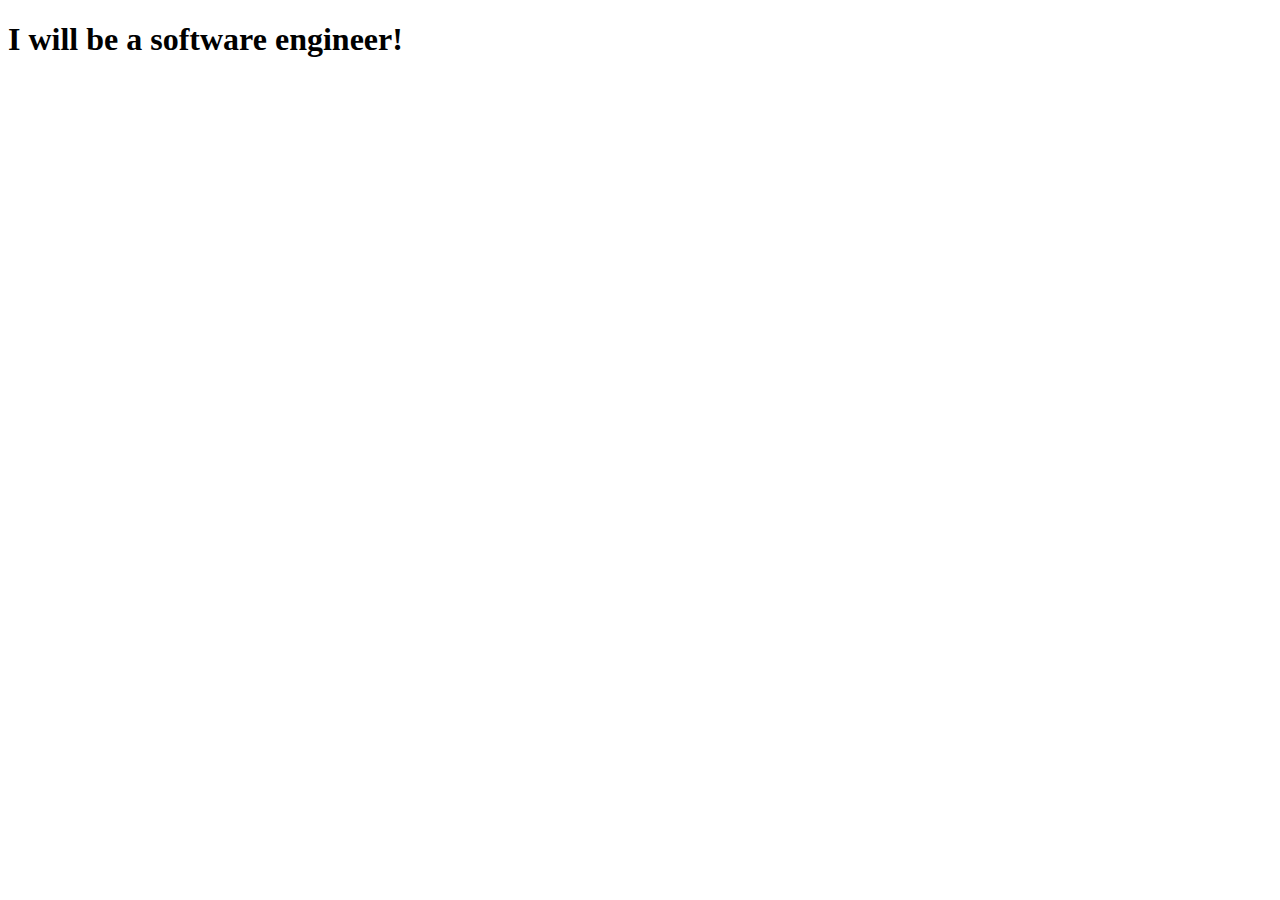
==== site/index.html @ dc1e356e "Index HTML" ====
<!DOCTYPE html>
<html lang="en">
<head>
    <meta charset="UTF-8">
    <meta name="viewport" content="width=device-width, initial-scale=1.0">
    <title>hello coursera!</title>
</head>
<body>
    <h1>I will be a software engineer!</h1> 
</body>
</html>
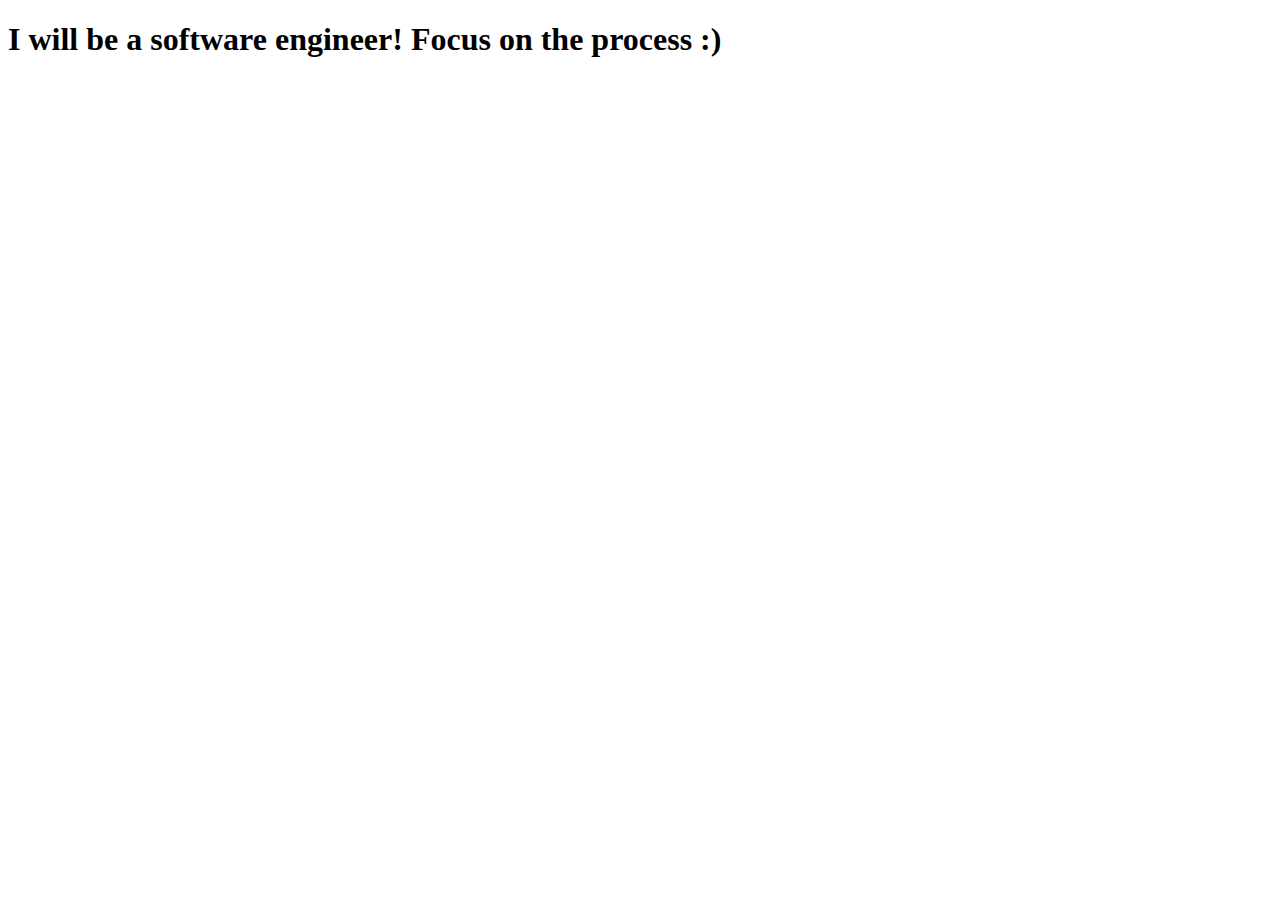
==== commit 41aeef30: "small addition" ====
--- a/site/index.html
+++ b/site/index.html
@@ -6,6 +6,6 @@
     <title>hello coursera!</title>
 </head>
 <body>
-    <h1>I will be a software engineer!</h1> 
+    <h1>I will be a software engineer! Focus on the process :) </h1> 
 </body>
 </html>